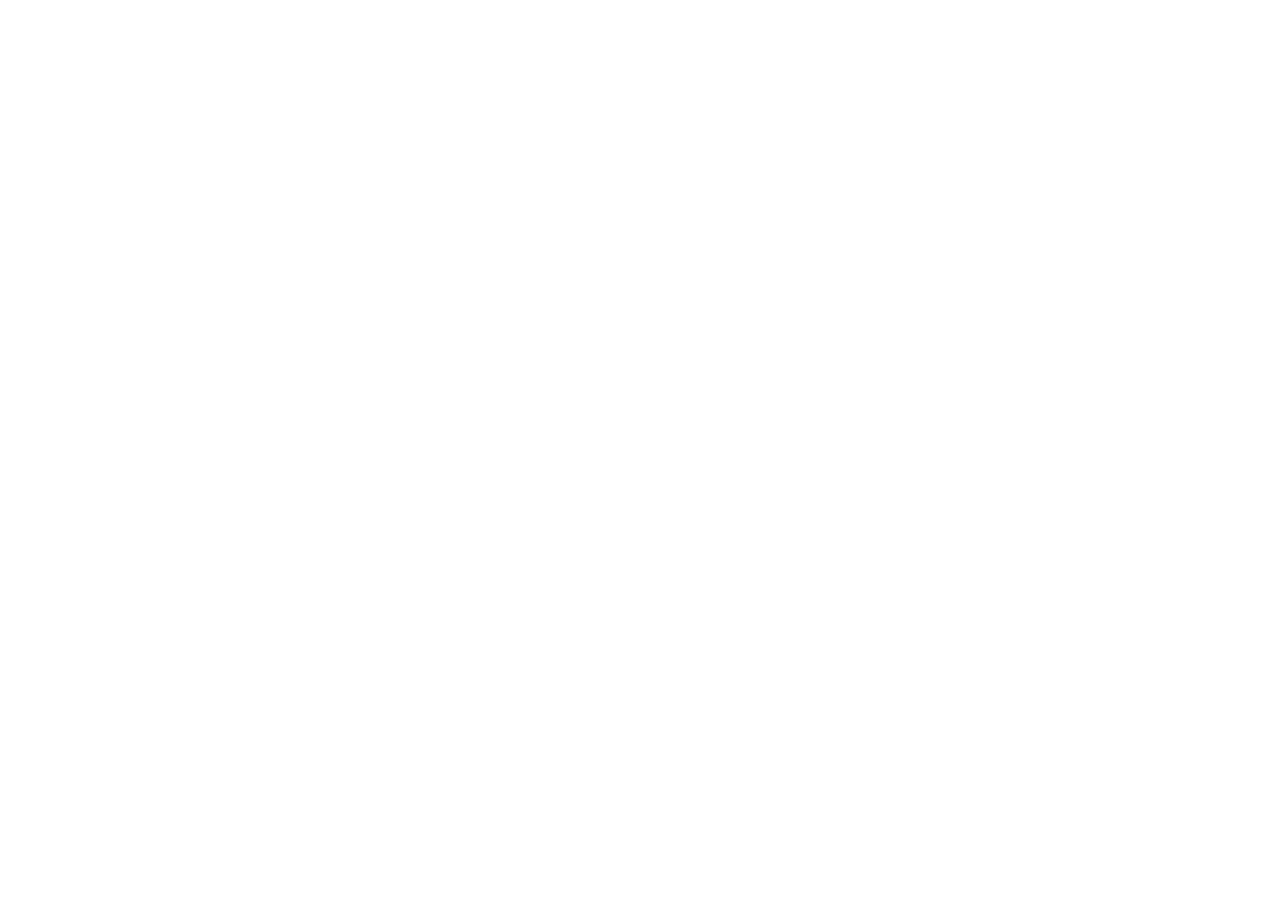
==== landingpage/index.html @ 479541ab "#landingpage" ====
<!DOCTYPE html>
<html lang="en">
  <head>
    <meta charset="UTF-8" />
    <meta name="viewport" content="width=device-width, initial-scale=1.0" />
    <title>rasika</title>
  </head>
  <body></body>
</html>
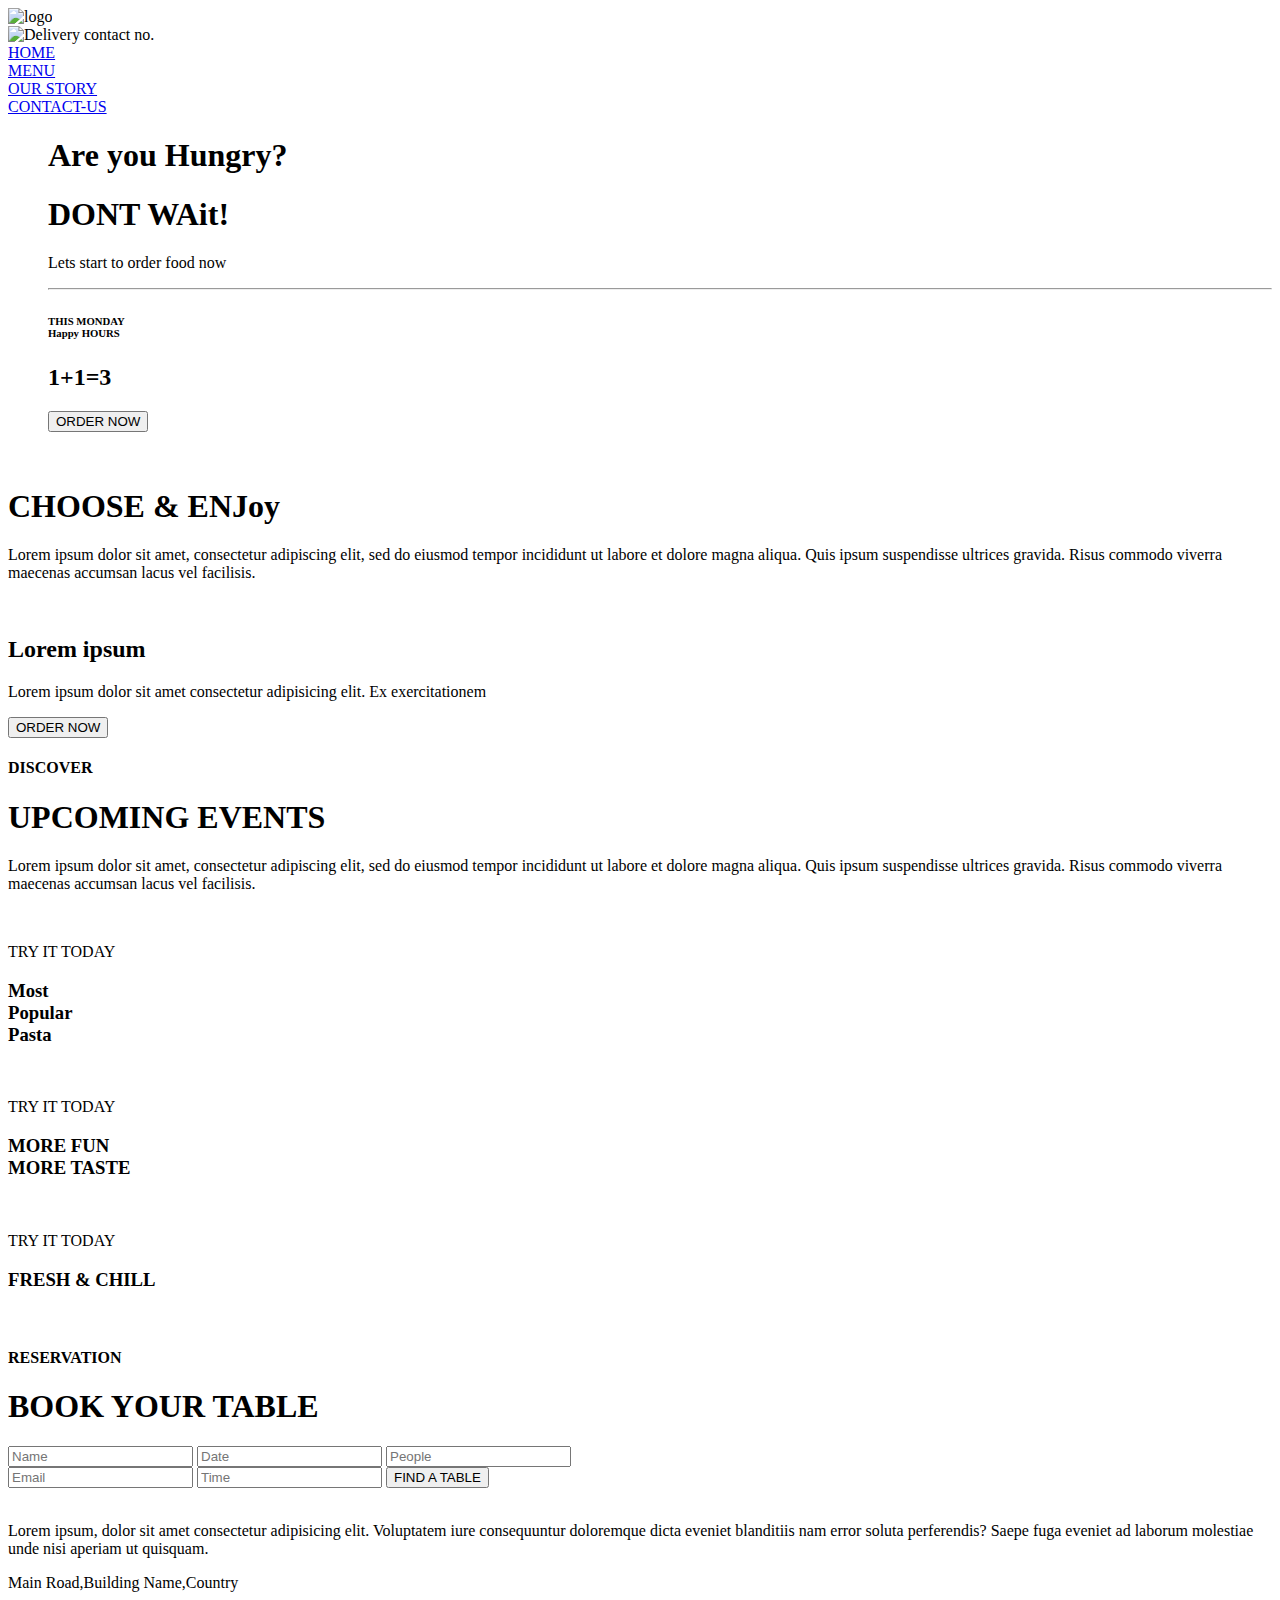
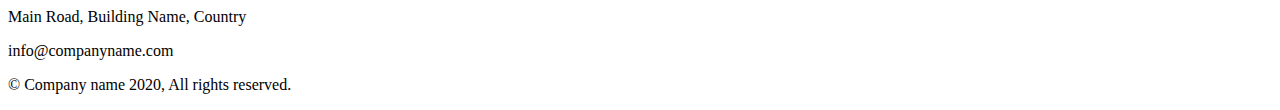
==== commit 886c121d: "Task 1" ====
--- a/landingpage/index.html
+++ b/landingpage/index.html
@@ -3,7 +3,233 @@
   <head>
     <meta charset="UTF-8" />
     <meta name="viewport" content="width=device-width, initial-scale=1.0" />
-    <title>rasika</title>
+    <title>Food4You</title>
+    <link rel="preconnect" href="https://fonts.googleapis.com" />
+    <link rel="preconnect" href="https://fonts.gstatic.com" crossorigin />
+    <link
+      href="https://fonts.googleapis.com/css2?family=Dancing+Script:wght@700&family=Fredericka+the+Great&family=Montserrat&display=swap"
+      rel="stylesheet"
+    />
+    <link
+      rel="stylesheet"
+      href="./node_modules/bootstrap/dist/css/bootstrap.min.css"
+    />
+    <link rel="stylesheet" href="style1.css" />
+    <link
+      rel="stylesheet"
+      href="https://cdnjs.cloudflare.com/ajax/libs/font-awesome/6.5.1/css/all.min.css"
+      integrity="sha512-DTOQO9RWCH3ppGqcWaEA1BIZOC6xxalwEsw9c2QQeAIftl+Vegovlnee1c9QX4TctnWMn13TZye+giMm8e2LwA=="
+      crossorigin="anonymous"
+      referrerpolicy="no-referrer"
+    />
   </head>
-  <body></body>
+  <body>
+    <section class="Home" id="Home">
+        <header class="header">
+          <div class="header-top">
+            <div class="logo">
+                <img src="./assets/Logo.png" alt="logo" class="logo">
+            </div>
+            <div class="contact-no">
+                <img src="./assets/Phone.png" alt="Delivery contact no." />
+                <i class="fa-solid fa-mobile-screen-button"></i>
+              </div>
+            </div>
+       
+            <a class="nav-link active" href="#Home">HOME</a>
+          </li>
+          <li class="nav-item">
+            <a class="nav-link" href="#menu">MENU</a>
+            </li>
+            <li class="nav-item">
+                <a  class="nav-linl" href="#our-story">OUR STORY</a>
+
+            </li>
+            <li class="nav-item">
+                <a  class="nav-linl" href="#contact">CONTACT-US</a>
+
+            </li>
+            <ul>
+                <header>
+                    <div class="home-container">
+                        <div class="home-left">
+                            <div class="home-left-content">
+                                <h1>Are you Hungry?</h1>
+                                <h1>DONT WAit!</h1>
+                                <p>Lets start to order food now</p>
+                                <hr/>
+                                <div class="offer-left-contain">
+                                    <h6>THIS MONDAY <br>
+                                    Happy HOURS
+                                </h6>
+                                <span class="offer-right-contain">
+                                    <h2>1+1=3</h2>
+                                </span>
+                                </div>
+                                <button class="order-button">ORDER NOW</button>
+                            </div>
+                        </div>
+                    </div>
+                </section>
+
+
+                    <section id="menu" class="menu">
+                        <div class="menu-item-background">
+                            <img src="./assets/Rectangle.png" alt=""/>
+                        </div>
+                        <div class="menu-container">
+                            <h1 class="menu-heading">CHOOSE & ENJoy</h1>
+                            <p class="menu-subheading"> Lorem ipsum dolor sit amet, consectetur adipiscing elit, sed do
+                                eiusmod tempor incididunt ut labore et dolore magna aliqua. Quis ipsum
+                                suspendisse ultrices gravida. Risus commodo viverra maecenas accumsan
+                                lacus vel facilisis.</p>
+
+                                <div class="menu-items-container">
+                                    <div class="menu-item">
+                                        <img src="./assets/Dish1.png" alt="" class="" />
+                                        <h2>Lorem ipsum</h2>
+                                        <p>Lorem ipsum dolor sit amet consectetur adipisicing elit. Ex
+                                            exercitationem</p>
+                                            <button>ORDER NOW</button>
+                                    </div>
+                                </div>
+                        </div>
+                    </section>
+                    <section id="our-story">
+                        <div class="our-story-container-1">
+                            <h4>DISCOVER</h4>
+                            <h1 class="our-story-heading">UPCOMING EVENTS</h1>
+                            <p>Lorem ipsum dolor sit amet, consectetur adipiscing elit, sed do
+                                eiusmod tempor incididunt ut labore et dolore magna aliqua. Quis ipsum
+                                suspendisse ultrices gravida. Risus commodo viverra maecenas accumsan
+                                lacus vel facilisis.</p>
+                        </div>
+                        <div class="carousel">
+                            <img src="./assets/carousel.png" alt="" class="">
+                        </div>
+                        <div class="our-story-container-3">
+                            <div class="our-story-grid">
+                                <div class="item-1">
+                                    <span class="item-heading">
+                                        <p>TRY IT TODAY</p>
+                                        <h3>
+                                            Most <br/>
+                                            Popular <br>
+                                            Pasta
+                                        </h3>
+                                    </span>
+                                    <img src="./assets/Image1.png" alt="" class="">
+                                </div>
+                                <div class="item-2">
+                                    <span class="item-heading">
+                                        <p>TRY IT TODAY</p>
+                                        <h3>
+                                            MORE FUN <br/>
+                                            MORE TASTE
+                                        </h3>
+                                    </span>
+                                    <img src="./assets/Image2.png" alt="" class=""/>
+
+                                </div>
+                                <div class="item-3">
+                                    <span class="item-heading">
+                                        <p>TRY IT TODAY</p>
+                                        <h3>FRESH & CHILL</h3>
+
+                                    </span>
+                                    <img src="./assets/Image 3.png" alt="" class="">
+                                </div>
+                            </div>
+                        </div>
+                    </section>
+                    <section class="" id="contact-us">
+                        <div class="contact-us-container">
+                          <h4>RESERVATION</h4>
+                          <h1 class="contact-us-heading">BOOK YOUR TABLE</h1>
+                          <form action="" class="reservation-form">
+                            <div class="">
+                              <input type="text" placeholder="Name" />
+                              <input type="text" placeholder="Date" />
+                              <input type="text" placeholder="People" />
+                            </div>
+                            <div class="">
+                              <input type="text" placeholder="Email" />
+                              <input type="text" placeholder="Time" />
+                              <button class="">FIND A TABLE</button>
+                            </div>
+                          </form>
+                        </div>
+                      </section>
+                      <section class="footer__section">
+                        <div class="container">
+                          <div class="row align-items-center">
+                            <div class="col-md-6">
+                              <div class="footer-left-contain">
+                                <img src="./assets/footer-logo.png" alt="" />
+                                <p>
+                                  Lorem ipsum, dolor sit amet consectetur adipisicing elit.
+                                  Voluptatem iure consequuntur doloremque dicta eveniet blanditiis
+                                  nam error soluta perferendis? Saepe fuga eveniet ad laborum
+                                  molestiae unde nisi aperiam ut quisquam.
+                                </p>
+                              </div>
+                            </div>
+                            <div class="col-md-6">
+                                <div class="footer-right-contain">
+                                    <div class="d-flex align-items-center">
+                                        <div class="me-4">
+                                            <i class="fa-solid fa-location-pin email-icon"></i>
+                                        </div>
+                                    </div>
+                                    <p class="m-0">Main Road,Building Name,Country</p>
+                                </div>
+                            </div>
+                            <div class="col-md-6">
+                                <div class="footer-right-contain">
+                                  <div class="d-flex align-items-center">
+                                    <div class="me-4">
+                                      <i class="fa-solid fa-location-pin email-icon"></i>
+                                    </div>
+                                    <div>
+                                      <p class="m-0">Main Road, Building Name, Country</p>
+                                    </div>
+                                  </div>
+                    
+                                  <div class="d-flex align-items-center">
+                                    <div class="me-3">
+                                      <i class="fa-solid fa-envelope email-icon"></i>
+                                    </div>
+                                    <div>
+                                      <p class="m-0">info@companyname.com</p>
+                                    </div>
+                                  </div>
+                                </div>
+                              </div>
+                            </div>
+                            
+                            <div class="row align-items-center footer-bottom"  >
+                                <div class="col-md-6">
+                                    <div class="footer-left-contain">
+                                        <p>© Company name 2020, All rights reserved.</p>
+                                    </div>
+                                </div>
+
+<div class="col-md-6">
+    <div class="footer-right-contain d justify-content-end">
+        <i class="fa-brands fa-instagram"></i>
+        <i class="fa-brands fa-facebook"></i>
+        <i class="fa-brands fa-twitter"></i>
+        <i class="fa-brands fa-whatsapp"></i>
+    </div>
+</div>
+
+                            </div>
+            </div>
+            <section>
+                <script src="./node_modules/bootstrap/dist/js/bootstrap.bundle.min.js"></script>
+            </section>
+                </header>
+            </ul>
+
+  </body>
 </html>
